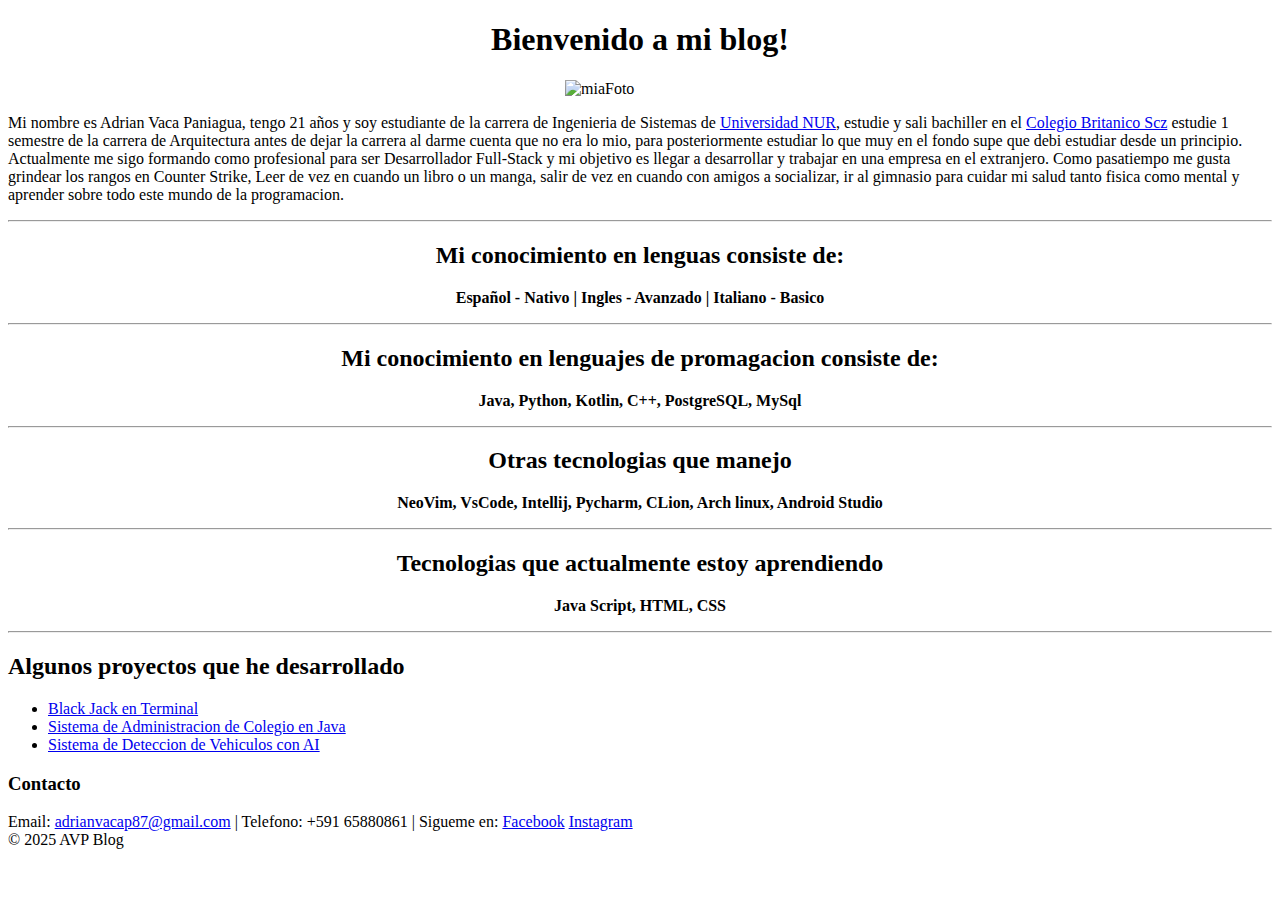
==== index.html @ 64c1dac1 "Add files via upload" ====
<!DOCTYPE html>
<html lang="en">
<head>
    <link rel="stylesheet" href="style.css">
    <meta charset="UTF-8">
    <meta name="viewport" content="width=device-width, initial-scale=1.0">
    <title>AVP Blog</title>
</head>
<body>
    <h1 class="tituloCentrado">Bienvenido a mi blog!</h1>
    <img class="imagenCentrada" src="images/FotoProfesional.jpg" alt="miaFoto" >
    <p>
        Mi nombre es Adrian Vaca Paniagua, tengo 21 años y soy estudiante de la carrera de Ingenieria de Sistemas de 
        <a href="https://cvsc.nur.edu">Universidad NUR</a>, estudie y sali bachiller en el 
        <a href="https://colegiobritanico.edu.bo/">Colegio Britanico Scz</a>
        estudie 1 semestre de la carrera de Arquitectura antes de dejar la carrera al darme cuenta que no era lo mio,
        para posteriormente estudiar lo que muy en el fondo supe que debi estudiar desde un principio.
        Actualmente me sigo formando como profesional para ser Desarrollador Full-Stack y mi objetivo es llegar a desarrollar y trabajar 
        en una empresa en el extranjero.
        Como pasatiempo me gusta grindear los rangos en Counter Strike, Leer de vez en cuando un libro o un manga, salir de vez en cuando con amigos a socializar,
        ir al gimnasio para cuidar mi salud tanto fisica como mental y aprender sobre todo este mundo de la programacion.
    </p>
    <hr>
    <h2 class="tituloCentrado">Mi conocimiento en lenguas consiste de:</h2>
    <p class="parrafoCentrado">
        <strong>Español - Nativo | Ingles - Avanzado | Italiano - Basico </strong>
    </p>
    <hr>
    <h2 class="tituloCentrado">Mi conocimiento en lenguajes de promagacion consiste de:</h2>
    <p class="parrafoCentrado">
        <strong>Java, Python, Kotlin, C++, PostgreSQL, MySql</strong>
    </p>
    <hr>
    <h2 class="tituloCentrado">Otras tecnologias que manejo</h2>
    <p class="parrafoCentrado">
        <strong>NeoVim, VsCode, Intellij, Pycharm, CLion, Arch linux, Android Studio</strong>
    </p>
    <hr>
    <h2 class="tituloCentrado">Tecnologias que actualmente estoy aprendiendo</h2>
    <p class="parrafoCentrado">
        <strong>Java Script, HTML, CSS</strong>
    </p>
    <hr>
    <h2>Algunos proyectos que he desarrollado</h2>
    <ul>
        <li><a href="proyectos/primerProyecto.html">Black Jack en Terminal</a></li>
        <li><a href="proyectos/segundoProyecto.html">Sistema de Administracion de Colegio en Java</a></li>
        <li><a href="proyectos/tercerProyecto.html">Sistema de Deteccion de Vehiculos con AI</a></li>
    </ul>

    <footer>
        <h3>Contacto</h3>
        <p>
            Email: <a href="mailto:adrianvacap87@gmail.com">adrianvacap87@gmail.com</a>
            | Telefono: +591 65880861 
            | Sigueme en: 
            <a href="https://www.facebook.com/adrian.vacap">Facebook</a>
            <a href="https://instagram.com/not_wachiturroman">Instagram</a> <br>
            &copy; 2025 AVP Blog
        </p>
    </footer>
</body>
</html>
---- style.css ----
.imagenCentrada{
    width: 150px;
    height: auto;
    display: block;
    margin: 0 auto;
}

.imagenCentradaBig{
    width: 350px;
    height: auto;
    display: block;
    margin: 0 auto;
}

.tituloCentrado {
    text-align: center;
}

.parrafoCentrado {
    text-align: center;
}
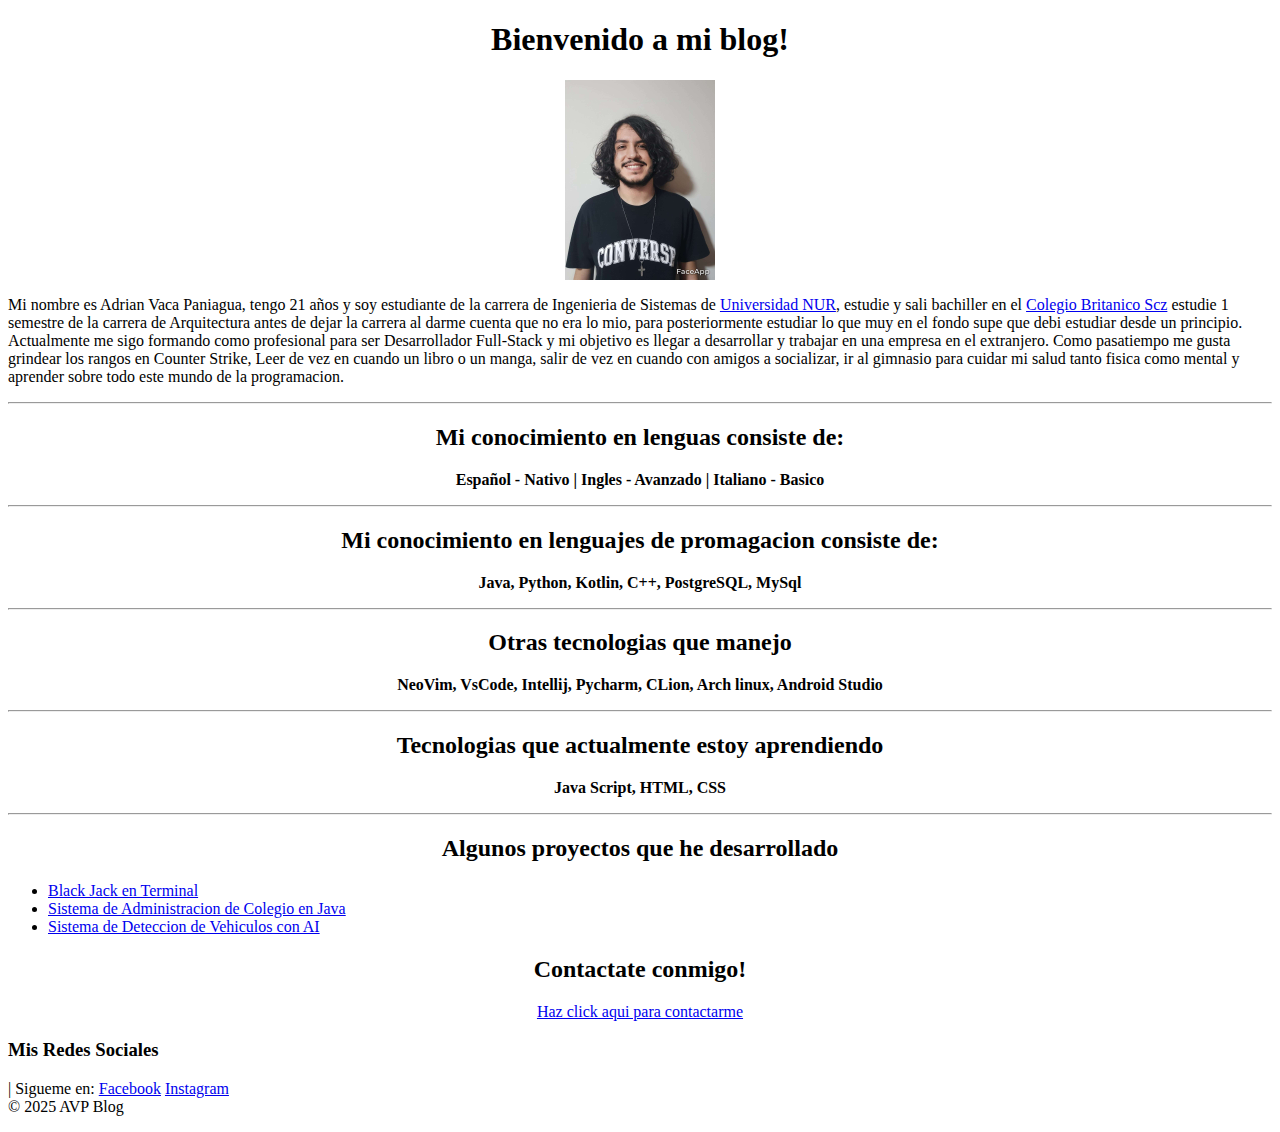
==== commit a8c66a7a: "Update index.html" ====
--- a/index.html
+++ b/index.html
@@ -41,18 +41,17 @@
         <strong>Java Script, HTML, CSS</strong>
     </p>
     <hr>
-    <h2>Algunos proyectos que he desarrollado</h2>
-    <ul>
+    <h2 class="tituloCentrado">Algunos proyectos que he desarrollado</h2>
+    <ul class="listaCentrada">
         <li><a href="proyectos/primerProyecto.html">Black Jack en Terminal</a></li>
         <li><a href="proyectos/segundoProyecto.html">Sistema de Administracion de Colegio en Java</a></li>
         <li><a href="proyectos/tercerProyecto.html">Sistema de Deteccion de Vehiculos con AI</a></li>
     </ul>
-
+    <h2 class="tituloCentrado">Contactate conmigo!</h2>
+    <p class="parrafoCentrado"> <a href="contacto/contacto.html">Haz click aqui para contactarme</a></p>
     <footer>
-        <h3>Contacto</h3>
+        <h3>Mis Redes Sociales</h3>
         <p>
-            Email: <a href="mailto:adrianvacap87@gmail.com">adrianvacap87@gmail.com</a>
-            | Telefono: +591 65880861 
             | Sigueme en: 
             <a href="https://www.facebook.com/adrian.vacap">Facebook</a>
             <a href="https://instagram.com/not_wachiturroman">Instagram</a> <br>
@@ -60,4 +59,4 @@
         </p>
     </footer>
 </body>
-</html>+</html>
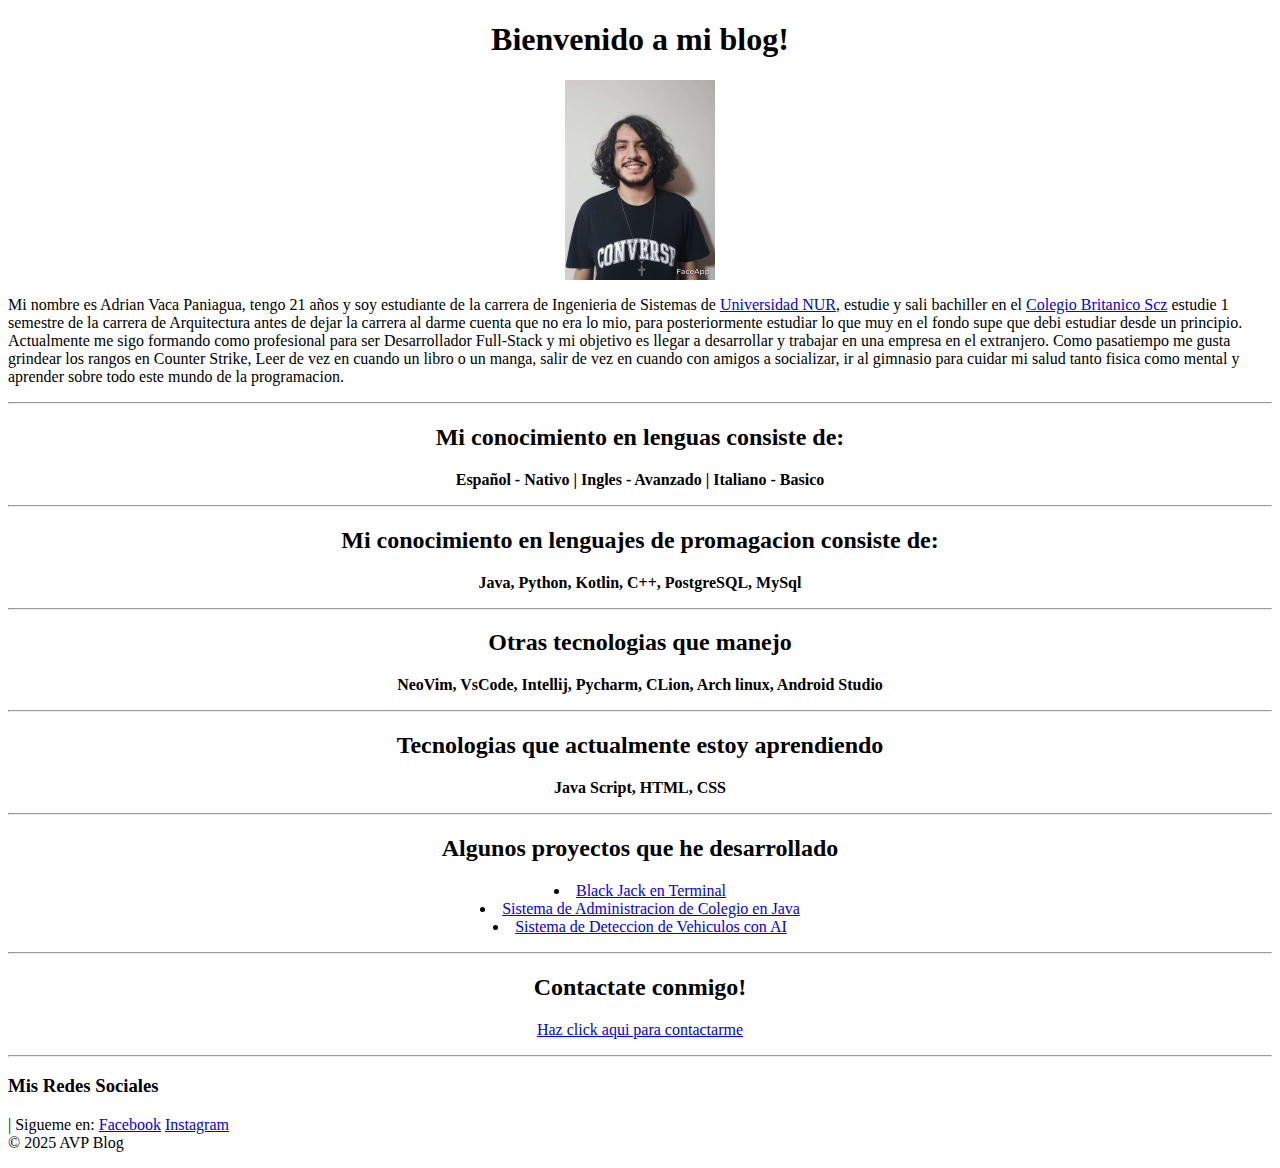
==== commit b3d2865d: "UpdateFinal index.html" ====
--- a/index.html
+++ b/index.html
@@ -47,8 +47,10 @@
         <li><a href="proyectos/segundoProyecto.html">Sistema de Administracion de Colegio en Java</a></li>
         <li><a href="proyectos/tercerProyecto.html">Sistema de Deteccion de Vehiculos con AI</a></li>
     </ul>
+    <hr>
     <h2 class="tituloCentrado">Contactate conmigo!</h2>
     <p class="parrafoCentrado"> <a href="contacto/contacto.html">Haz click aqui para contactarme</a></p>
+    <hr>
     <footer>
         <h3>Mis Redes Sociales</h3>
         <p>
--- a/style.css
+++ b/style.css
@@ -20,4 +20,9 @@
 .parrafoCentrado {
     text-align: center;
 }
-  +.listaCentrada {
+    list-style-position: inside;
+    text-align: center;
+    padding-left: 0;
+  }
+  
